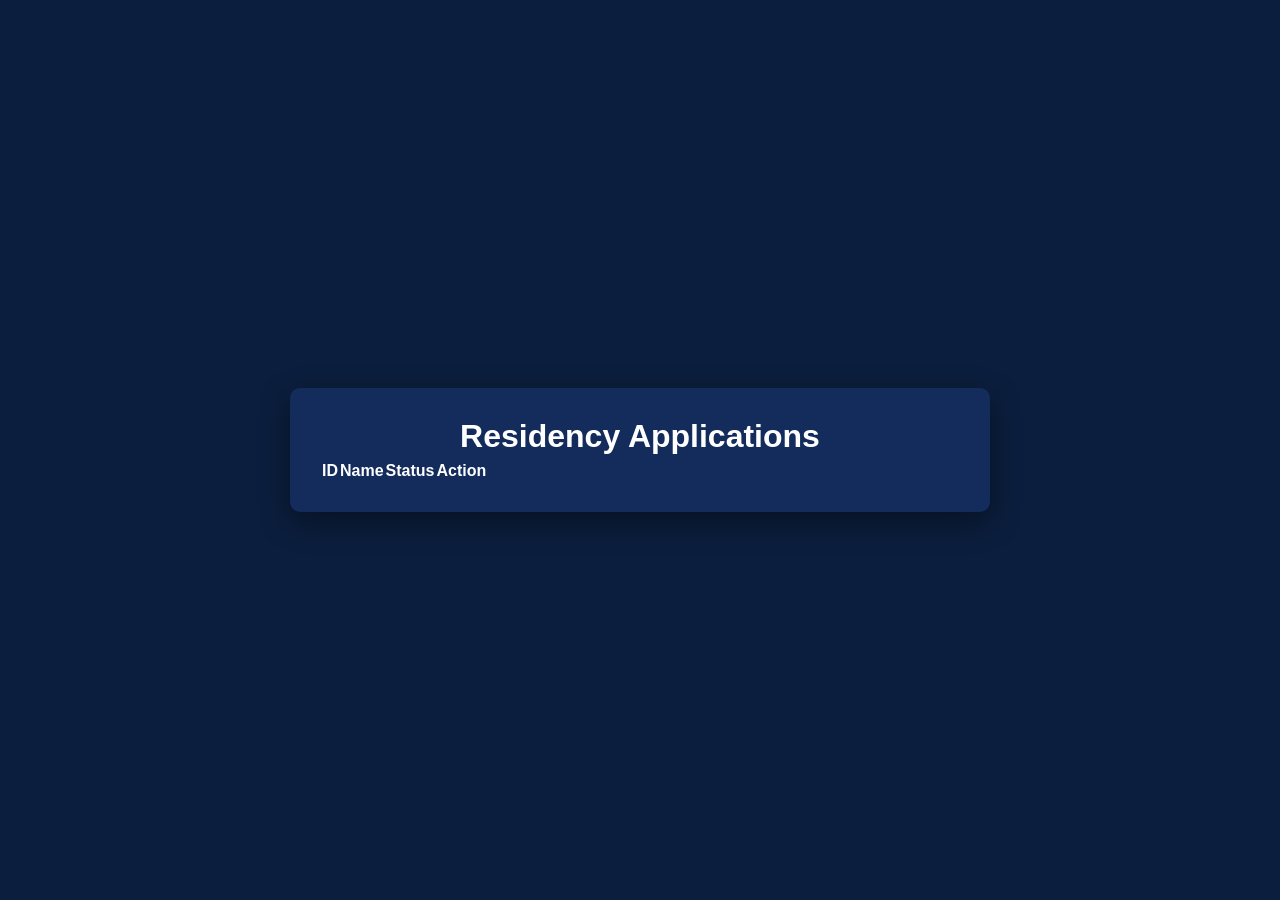
==== admin.html @ ddb4a952 "Create admin.html" ====
<!DOCTYPE html>
<html>
<head>
<meta charset="UTF-8">
<title>Admin Panel</title>

<link rel="stylesheet" href="style.css">

</head>

<body>

<div class="container">

<h1>Residency Applications</h1>

<table id="appTable">

<tr>
<th>ID</th>
<th>Name</th>
<th>Status</th>
<th>Action</th>
</tr>

</table>

</div>

<script src="database.js"></script>
<script src="admin.js"></script>

</body>
</html>
---- style.css ----
*{
box-sizing:border-box;
margin:0;
padding:0;
font-family:Poppins,sans-serif;
}

body{
background:#0b1e3d;
display:flex;
justify-content:center;
align-items:center;
min-height:100vh;
color:white;
}

.container{
background:#132c5c;
padding:30px;
border-radius:10px;
width:90%;
max-width:700px;
box-shadow:0 10px 30px rgba(0,0,0,0.4);
}

h1{
text-align:center;
margin-bottom:5px;
}

.subtitle{
text-align:center;
margin-bottom:25px;
opacity:.8;
}

form{
display:flex;
flex-direction:column;
gap:12px;
}

input,select,textarea{
padding:10px;
border:none;
border-radius:6px;
background:#1e3f7a;
color:white;
}

button{
margin-top:10px;
padding:12px;
border:none;
border-radius:6px;
background:#4c84ff;
cursor:pointer;
}

button:hover{
background:#3567d6;
}

.hidden{
display:none;
}
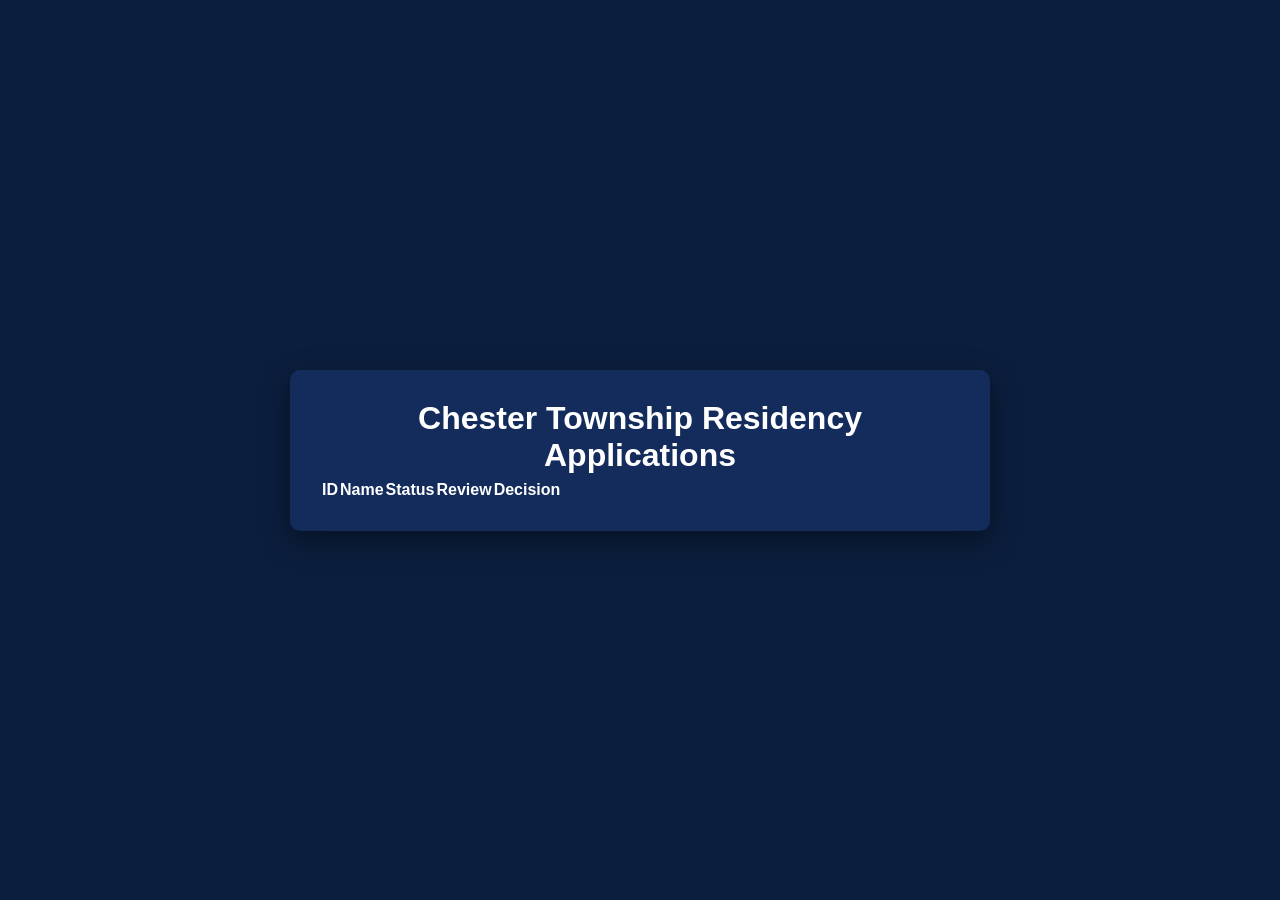
==== commit e3cbcc3d: "Update admin.html" ====
--- a/admin.html
+++ b/admin.html
@@ -2,17 +2,15 @@
 <html>
 <head>
 <meta charset="UTF-8">
-<title>Admin Panel</title>
-
+<title>Residency Application Admin Panel</title>
 <link rel="stylesheet" href="style.css">
-
 </head>
 
 <body>
 
 <div class="container">
 
-<h1>Residency Applications</h1>
+<h1>Chester Township Residency Applications</h1>
 
 <table id="appTable">
 
@@ -20,10 +18,27 @@
 <th>ID</th>
 <th>Name</th>
 <th>Status</th>
-<th>Action</th>
+<th>Review</th>
+<th>Decision</th>
 </tr>
 
 </table>
+
+<div id="details" class="hidden">
+
+<h2>Application Details</h2>
+
+<p><b>Name:</b> <span id="d_name"></span></p>
+<p><b>DOB:</b> <span id="d_dob"></span></p>
+<p><b>Email:</b> <span id="d_email"></span></p>
+<p><b>Phone:</b> <span id="d_phone"></span></p>
+<p><b>Address:</b> <span id="d_address"></span></p>
+<p><b>Residency Length:</b> <span id="d_length"></span></p>
+<p><b>Reason for Residency:</b></p>
+
+<div id="d_reason" style="background:#1e3f7a;padding:10px;border-radius:6px;"></div>
+
+</div>
 
 </div>
 
